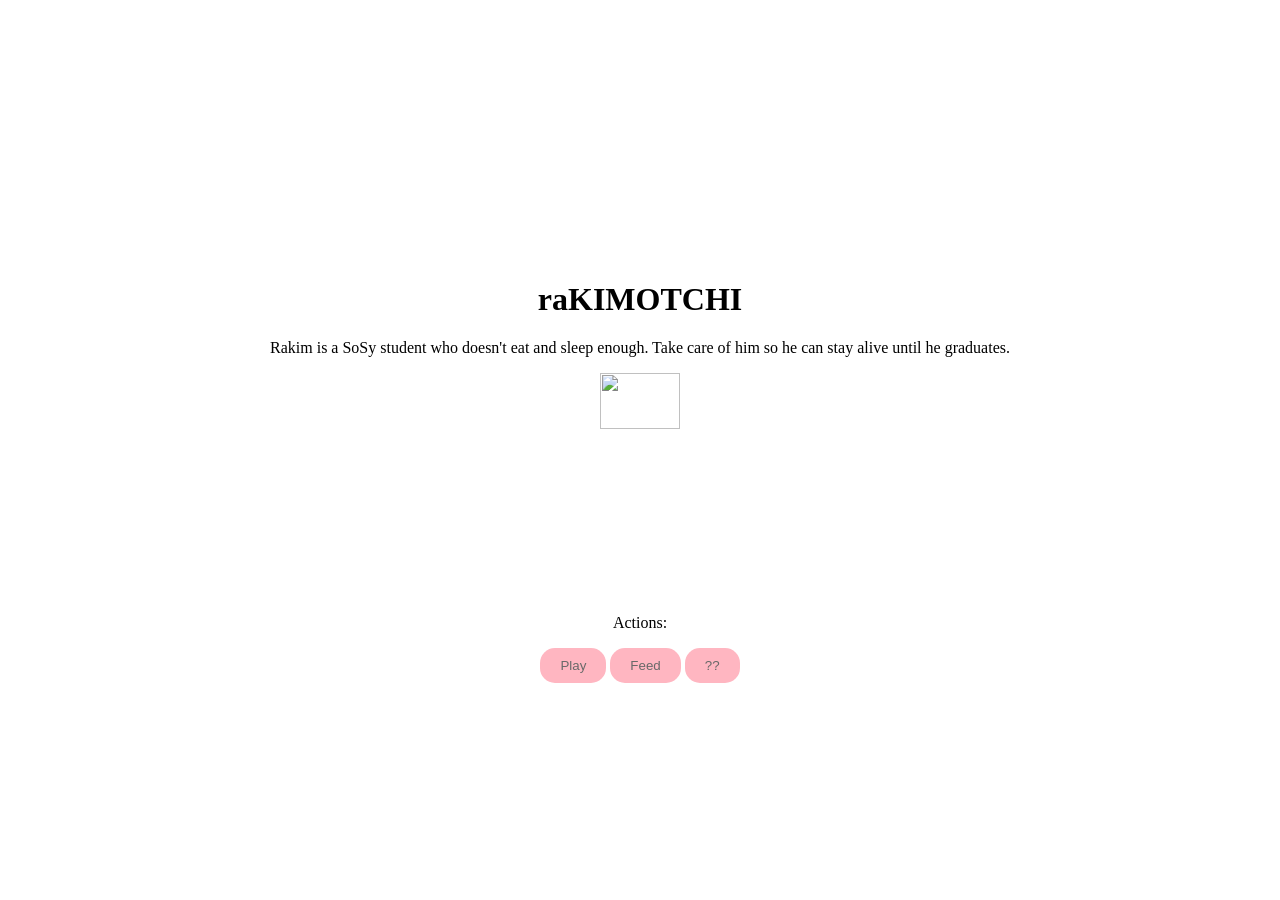
==== index.html @ 1f80a8ef "Add files via upload "HTML and CSS" no javascript yet" ====
<html>
    <head>
        <title>Rakim-otchi</title>
         <link rel="stylesheet" type="text/css" href="style.css">
         <script type="text/javascript" src="js.js"></script>
    </head>
    
    <body id="container">
        <div id="wrap">
            
            <div class="intro">
                <h1 class="title"> raKIMOTCHI</h1>
                <p class="description"> Rakim is a SoSy student who doesn't eat and sleep enough. Take care of him so he can stay alive until he graduates. </p>
            </div>	

            <div class="rakimotchi">

                <div class="child">
                    <img id="shell" src="https://discordemoji.com/assets/emoji/kawaii.png" />
                </div>

            </div>
            
            <div class="configurations">
                <p>Actions:</p>
                <button class="button" id="play" onclick="play()">Play</button>
                <button class="button" id="feed">Feed</button>
                <button class="button" id="??"> ?? </button>
            </div>
        </div>
    </body>
    
</html>
---- style.css ----
#container {
    align-content: center;
    margin:auto;
}
#wrap {
    width:100%;
/*    background-color: red;*/
    margin: 0 auto;
    align-content: center;
    text-align: center;
}

.intro {
    margin-top: 5%;
}
.button {
    background-color: lightpink;
    padding: 10 20px;
    border-radius: 15px;
    border: none;
    color: dimgray;
}

#shell {
    width:25%;
}

#rakim {
    width:40%;
}
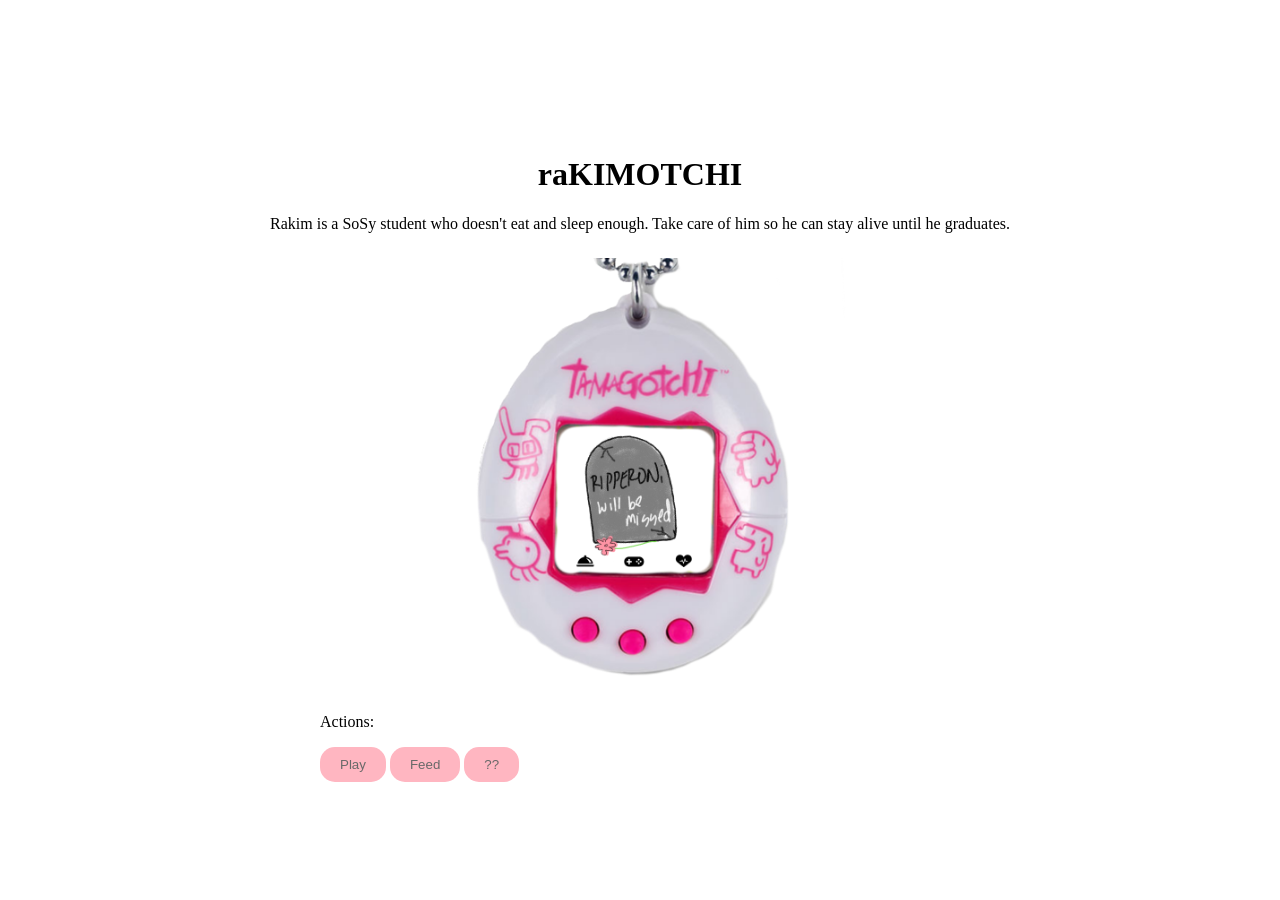
==== commit 1f853795: "Add files via upload updated html + css" ====
--- a/index.html
+++ b/index.html
@@ -15,8 +15,7 @@
 
             <div class="rakimotchi">
 
-                <div class="child">
-                    <img id="shell" src="https://discordemoji.com/assets/emoji/kawaii.png" />
+                    <img id="rakim" src="./imgs/rip.png" />
                 </div>
 
             </div>
--- a/style.css
+++ b/style.css
@@ -11,7 +11,7 @@
 }
 
 .intro {
-    margin-top: 5%;
+    margin-top: 3%;
 }
 .button {
     background-color: lightpink;
@@ -21,10 +21,13 @@
     color: dimgray;
 }
 
-#shell {
-    width:25%;
+#rakim {
+    width:35%;
 }
 
-#rakim {
-    width:40%;
-}+.configurations {
+    align-content: center;
+    width:50%;
+    align-content: center;
+    margin:auto;
+}
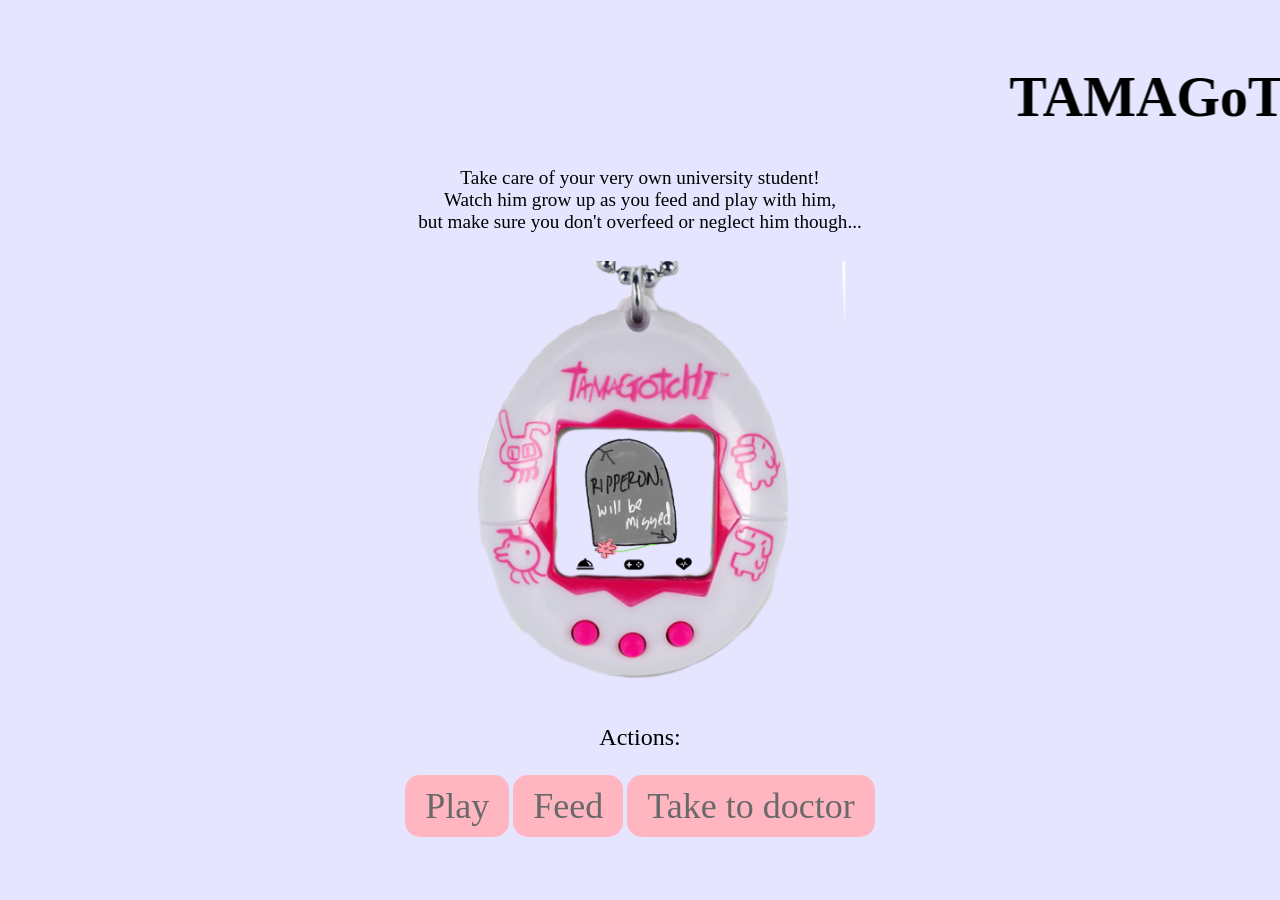
==== commit ce100f98: "index2.html" ====
--- a/index.html
+++ b/index.html
@@ -3,14 +3,15 @@
         <title>Rakim-otchi</title>
          <link rel="stylesheet" type="text/css" href="style.css">
          <script type="text/javascript" src="js.js"></script>
+         <style> font-family:silkscreen</style>
     </head>
     
-    <body id="container">
+    <body id="container" style= "font-family:silkscreen; background-color:rgba(0,0,255,0.1);">
         <div id="wrap">
             
             <div class="intro">
-                <h1 class="title"> raKIMOTCHI</h1>
-                <p class="description"> Rakim is a SoSy student who doesn't eat and sleep enough. Take care of him so he can stay alive until he graduates. </p>
+                <h1 class="title" style = "font-size: 350%;"> <marquee scrollamount = 20> TAMAGoTCHI TAMAGoTCHI TAMAGoTCHI TAMAGoTCHI TAMAGoTCHI TAMAGoTCHI TAMAGoTCHI TAMAGoTCHI TAMAGoTCHI TAMAGoTCHI TAMAGoTCHI TAMAGoTCHI TAMAGoTCHI TAMAGoTCHI TAMAGoTCHI TAMAGoTCHI TAMAGoTCHI TAMAGoTCHI TAMAGoTCHI TAMAGoTCHI TAMAGoTCHI TAMAGoTCHI TAMAGoTCHI TAMAGoTCHI TAMAGoTCHI TAMAGoTCHI TAMAGoTCHI TAMAGoTCHI TAMAGoTCHI TAMAGoTCHI TAMAGoTCHI TAMAGoTCHI TAMAGoTCHI TAMAGoTCHI TAMAGoTCHI TAMAGoTCHI TAMAGoTCHI TAMAGoTCHI TAMAGoTCHI TAMAGoTCHI TAMAGoTCHI TAMAGoTCHI TAMAGoTCHI </marquee></h1>
+                <p class="description" style = "font-size: 120%;"> Take care of your very own university student! <br> Watch him grow up as you feed and play with him,<br> but make sure you don't overfeed or neglect him though...</p> 
             </div>	
 
             <div class="rakimotchi">
@@ -20,11 +21,14 @@
 
             </div>
             
-            <div class="configurations">
-                <p>Actions:</p>
-                <button class="button" id="play" onclick="play()">Play</button>
+            <div class="configurations" style ="text-align: center;">
+                <p style = "font-size:150%;">Actions:</p>
+                <button class="button" id="play" onclick="danindu.play()">Play</button>
                 <button class="button" id="feed">Feed</button>
-                <button class="button" id="??"> ?? </button>
+                <button class="button" id="doc"> Take to doctor </button>
+                <br>
+                <br>
+                <br>    
             </div>
         </div>
     </body>
--- a/style.css
+++ b/style.css
@@ -14,6 +14,10 @@
     margin-top: 3%;
 }
 .button {
+    font-family:silkscreen;
+    font-size:225%;
+    cursor: pointer;
+    text-align: center;
     background-color: lightpink;
     padding: 10 20px;
     border-radius: 15px;
@@ -27,7 +31,7 @@
 
 .configurations {
     align-content: center;
-    width:50%;
+    width:40%;
     align-content: center;
     margin:auto;
 }
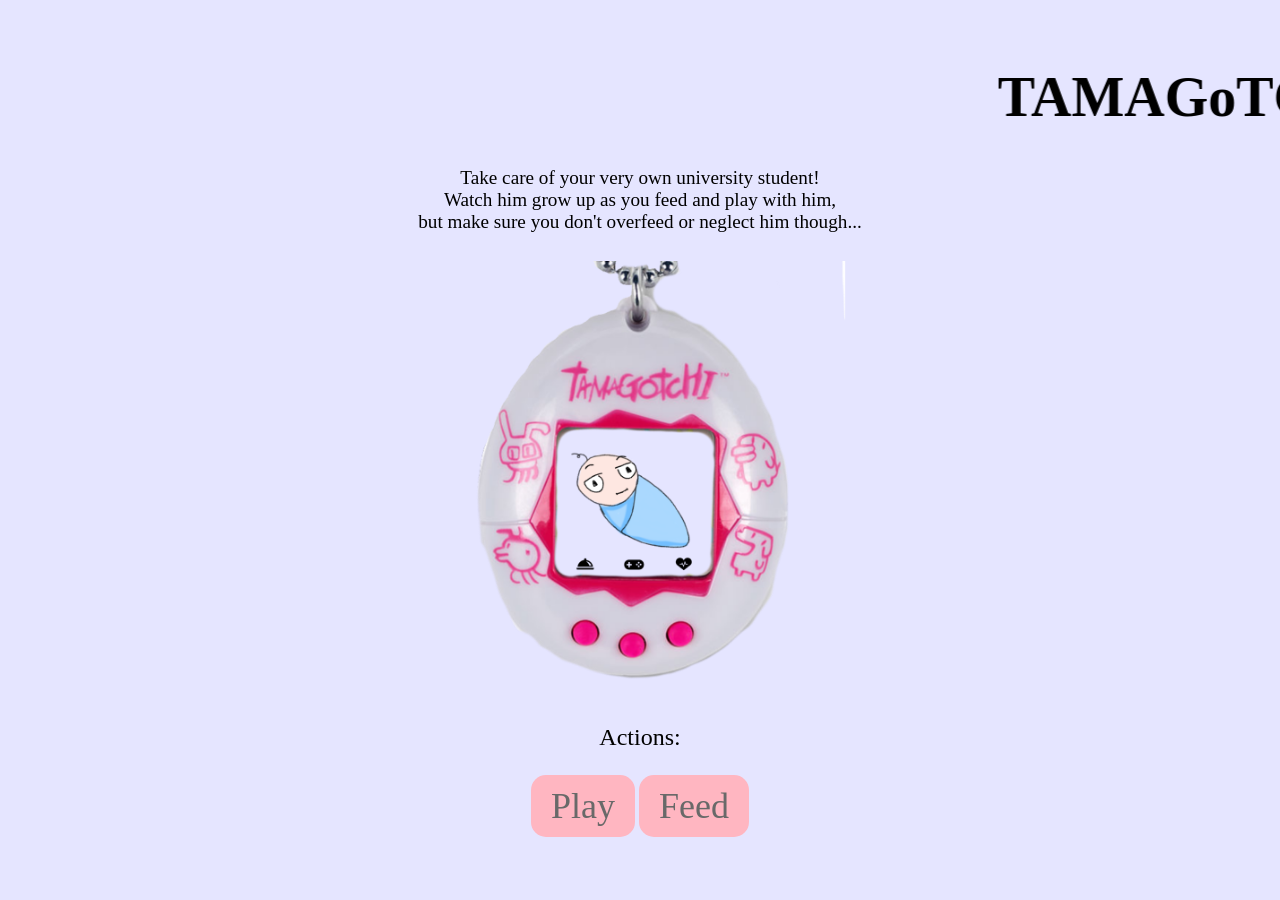
==== commit ec1c8c02: "final" ====
--- a/index.html
+++ b/index.html
@@ -2,7 +2,7 @@
     <head>
         <title>Rakim-otchi</title>
          <link rel="stylesheet" type="text/css" href="style.css">
-         <script type="text/javascript" src="js.js"></script>
+         <script type="text/javascript" src="test.js"></script>
          <style> font-family:silkscreen</style>
     </head>
     
@@ -16,16 +16,16 @@
 
             <div class="rakimotchi">
 
-                    <img id="rakim" src="./imgs/rip.png" />
+                    <img id="rakim" src="./imgs/baby-neutral.png" />
                 </div>
 
             </div>
             
             <div class="configurations" style ="text-align: center;">
                 <p style = "font-size:150%;">Actions:</p>
-                <button class="button" id="play" onclick="danindu.play()">Play</button>
-                <button class="button" id="feed">Feed</button>
-                <button class="button" id="doc"> Take to doctor </button>
+                <button class="button" id="play" onclick="play()">Play</button>
+                <button class="button" id="feed" onclick="feed()">Feed</button>
+
                 <br>
                 <br>
                 <br>    
